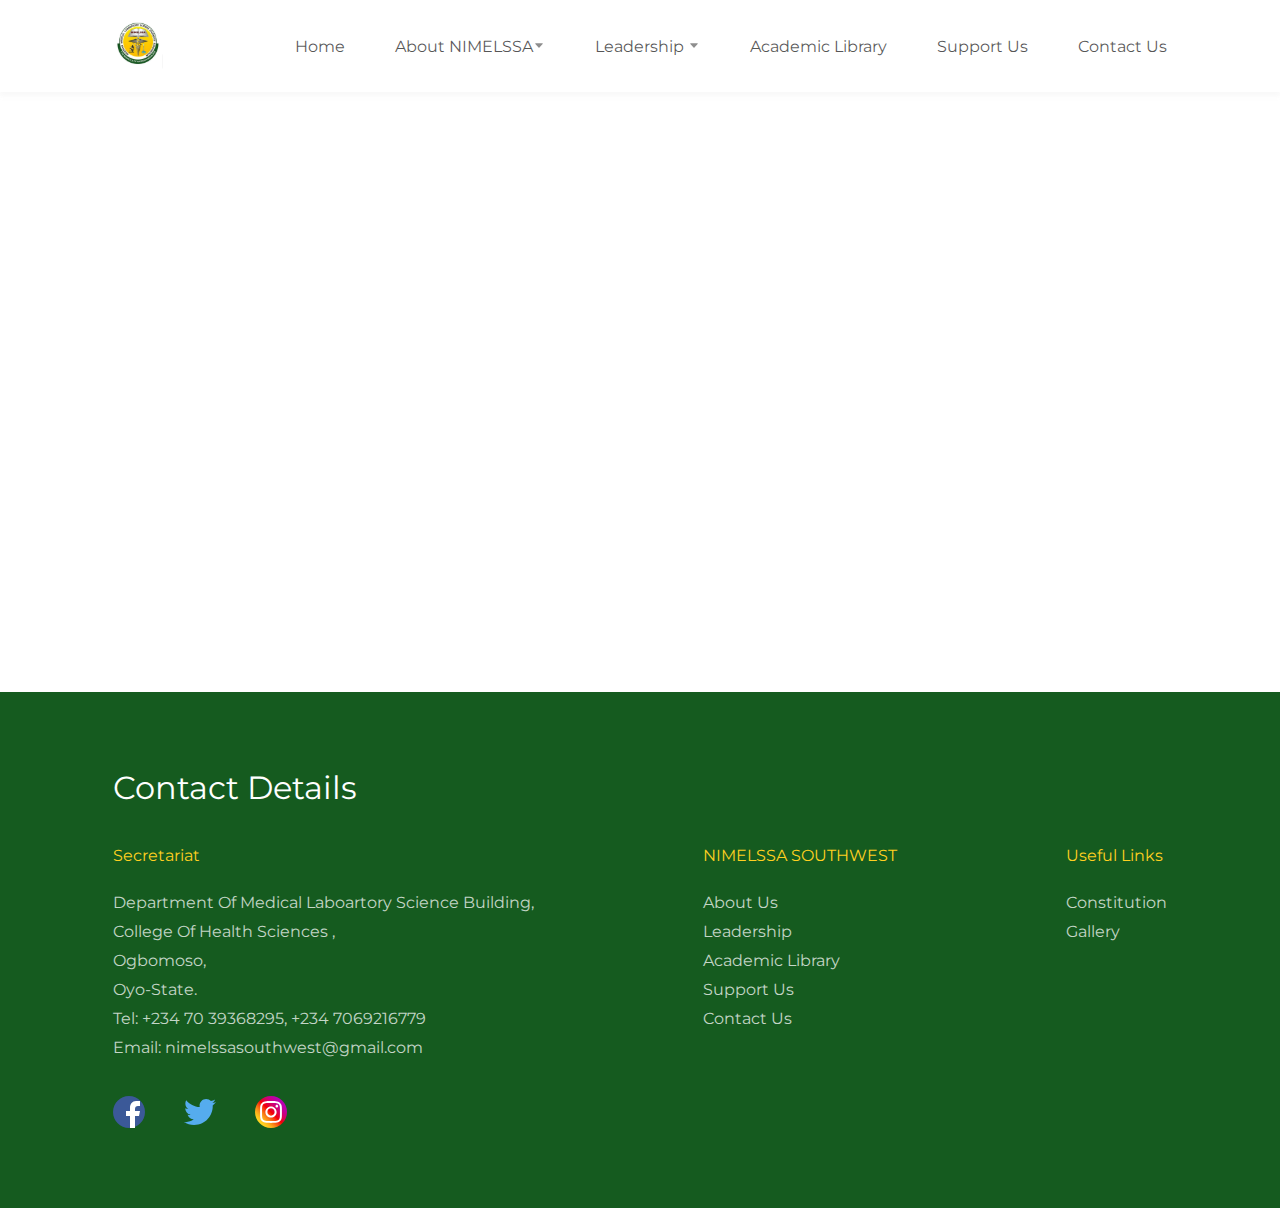
==== index.html @ 7cd4c110 "feat : added header and footer for all initial pages" ====
<!DOCTYPE html>
<html lang="en">
  <head>
    <meta charset="UTF-8" />
    <meta name="viewport" content="width=device-width, initial-scale=1.0" />
    <title>South West</title>
    <link rel="stylesheet" href="assets/css/styles.css" />
    <link
      rel="shortcut icon"
      href="assets/images/logo.svg"
      type="image/x-icon"
    />
  </head>
  <body>
    <div class="containers">
      <header class="header container">
        <div class="header__logo-container">
          <img
            src="assets/images/logo.svg"
            width="50"
            height="50"
            alt="Logo"
            class="header__logo"
          />
        </div>
        <nav class="header__nav">
          <ul class="header__list">
            <li class="header__item">
              <a href="index.html" class="header__link">Home</a>
            </li>
            <li class="header__item">
              <a href="about-us/index.html" class="header__link"
                >About NIMELSSA<img src="assets/images/arrow-down.svg" alt=""
              /></a>
            </li>
            <li class="header__item">
              <a href="leadership/index.html" class="header__link"
                >Leadership
                <img src="assets/images/arrow-down.svg" alt="" />
              </a>
            </li>
            <li class="header__item">
              <a href="academic-library.html" class="header__link"
                >Academic Library</a
              >
            </li>
            <li class="header__item">
              <a href="support.html" class="header__link">Support Us</a>
            </li>
            <li class="header__item">
              <a href="contact.html" class="header__link">Contact Us</a>
            </li>
          </ul>
        </nav>
      </header>
      <main style="height: 600px"></main>
      <footer class="footer">
        <div class="footer__container">
          <h2 class="footer__header">Contact Details</h2>
          <div class="footer__body">
            <div class="footer__elem">
              <h3 class="footer__sub-title">Secretariat</h3>
              <div class="footer__details">
                <div class="footer__address">
                  <p>Department Of Medical Laboartory Science Building,</p>
                  <p>College Of Health Sciences ,</p>
                  <p>Ogbomoso,</p>
                  <p>Oyo-State.</p>
                </div>
                <a href="tel:+234 70 39368295" class="footer__tel">
                  Tel: +234 70 39368295, +234 7069216779
                </a>
                <a
                  href="mailto:nimelssasouthwest@gmail.com"
                  class="footer__email"
                  >Email: nimelssasouthwest@gmail.com</a
                >
              </div>
            </div>
            <div class="footer__elem">
              <h3 class="footer__sub-title">NIMELSSA SOUTHWEST</h3>
              <div class="footer__southwest">
                <ul class="footer__list">
                  <li>
                    <a href="/about-us/index.html">About Us</a>
                  </li>
                  <li>
                    <a href="/leadership/index.html">Leadership</a>
                  </li>
                  <li>
                    <a href="/academic-library.html">Academic Library</a>
                  </li>
                  <li>
                    <a href="/support.html">Support Us</a>
                  </li>
                  <li>
                    <a href="/contact.html">Contact Us</a>
                  </li>
                </ul>
              </div>
            </div>
            <div class="footer__elem">
              <h3 class="footer__sub-title">Useful Links</h3>
              <div class="footer__useful-links">
                <ul class="footer__list">
                  <li>
                    <a href="">Constitution</a>
                  </li>
                  <li>
                    <a href="">Gallery</a>
                  </li>
                </ul>
              </div>
            </div>
          </div>
          <div class="footer__socials">
            <a href="#">
              <img src="assets/images/facebook.svg" alt="facebook" />
            </a>
            <a href="#">
              <img src="assets/images/twitter.svg" alt="twitter" />
            </a>
            <a href="#">
              <img src="assets/images/instagram.svg" alt="instagram" />
            </a>
          </div>
        </div>
      </footer>
    </div>
    <script src="assets/scripts/main.js"></script>
  </body>
</html>
---- assets/css/styles.css ----
@import url("https://fonts.googleapis.com/css2?family=Montserrat:wght@100;200;300;400;500;600;700;800;900&display=swap");
* {
  margin: 0;
  padding: 0;
  box-sizing: border-box;
  font-family: "Montserrat", sans-serif;
  text-decoration: none;
  list-style: none;
}

.header {
  height: 92px;
  display: flex;
  justify-content: space-between;
  align-items: center;
  color: rgba(30, 30, 30, 0.75);
  background: #fff;
  box-shadow: 0px 4px 4px 0px rgba(232, 232, 232, 0.25);
}
.header .header__nav .header__list {
  display: flex;
  gap: 50px;
  font-style: normal;
}

.container {
  margin: 0 auto;
  padding: 0 113px;
}

.footer {
  background-color: rgb(21, 91, 31);
}

.footer__container {
  height: 516px;
  margin: 0 auto;
  padding: 76px 113px;
  display: flex;
  justify-content: space-between;
  align-items: start;
  flex-direction: column;
}

.footer__header {
  color: #fff;
  font-size: 32px;
  font-style: normal;
  font-weight: 400;
  line-height: normal;
}

.footer__body {
  display: flex;
  justify-content: space-between;
  width: 100%;
}
.footer__body .footer__elem {
  display: flex;
  flex-direction: column;
  gap: 28px;
}
.footer__body .footer__elem .footer__sub-title {
  color: #ffd020;
  font-size: 16px;
  font-style: normal;
  font-weight: 400;
  line-height: normal;
}

.footer__details {
  display: flex;
  flex-direction: column;
  gap: 10px;
  color: rgba(255, 255, 255, 0.75);
}
.footer__details .footer__address {
  display: flex;
  flex-direction: column;
  gap: 10px;
}
.footer__details a {
  color: rgba(255, 255, 255, 0.75) !important;
}

.footer__list {
  display: flex;
  flex-direction: column;
  gap: 10px;
}
.footer__list a {
  color: rgba(255, 255, 255, 0.75) !important;
}

.footer__socials {
  display: flex;
  gap: 39px;
}
.footer__socials img {
  width: 32px;
  height: 32px;
}

a {
  color: rgba(30, 30, 30, 0.75);
}

/*# sourceMappingURL=styles.css.map */
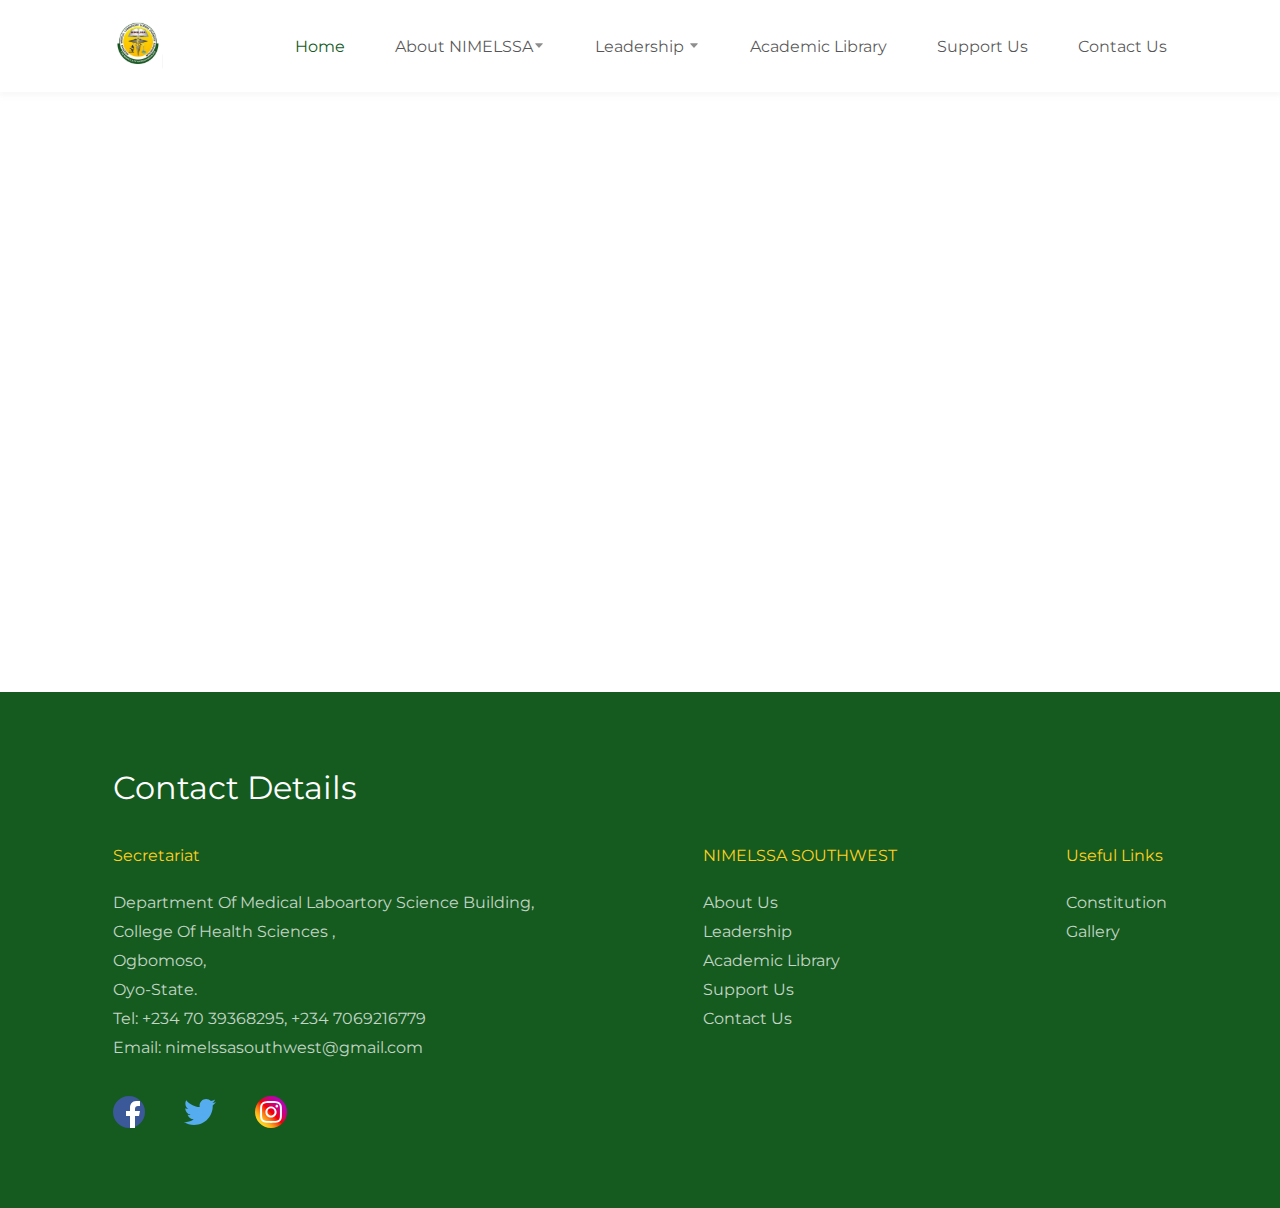
==== commit b19847ed: "feat: added submenu navbar and js file" ====
--- a/index.html
+++ b/index.html
@@ -28,27 +28,59 @@
             <li class="header__item">
               <a href="index.html" class="header__link">Home</a>
             </li>
-            <li class="header__item">
-              <a href="about-us/index.html" class="header__link"
+            <li class="header__item header__has-sub-item">
+              <a href="javascript:void(0)" class="header__link"
                 >About NIMELSSA<img src="assets/images/arrow-down.svg" alt=""
               /></a>
+              <ul class="header__sub-item">
+                <li>
+                  <a href="/about-us/index.html">About Us</a>
+                </li>
+                <li>
+                  <a href="/about-us/our-structure.html">Our Structure</a>
+                </li>
+                <li>
+                  <a href="/about-us/activities.html">Activities</a>
+                </li>
+                <li>
+                  <a href="/about-us/history.html">Our History</a>
+                </li>
+              </ul>
             </li>
-            <li class="header__item">
-              <a href="leadership/index.html" class="header__link"
+            <li class="header__item header__has-sub-item">
+              <a href="javascript:void(0)" class="header__link"
                 >Leadership
                 <img src="assets/images/arrow-down.svg" alt="" />
               </a>
+              <ul class="header__sub-item">
+                <li>
+                  <a href="#"
+                    >National Executive Council</a
+                  >
+                </li>
+                <li>
+                  <a href="/leadership/regional-executive-council.html"
+                    >Regional Executive Council</a
+                  >
+                </li>
+                <li>
+                  <a href="/leadership/provisional-executive-council.html"
+                    >Provisional Executive Council</a
+                  >
+                </li>
+              </ul>
             </li>
+
             <li class="header__item">
-              <a href="academic-library.html" class="header__link"
+              <a href="/academic-library.html" class="header__link"
                 >Academic Library</a
               >
             </li>
             <li class="header__item">
-              <a href="support.html" class="header__link">Support Us</a>
+              <a href="/support.html" class="header__link">Support Us</a>
             </li>
             <li class="header__item">
-              <a href="contact.html" class="header__link">Contact Us</a>
+              <a href="/contact.html" class="header__link">Contact Us</a>
             </li>
           </ul>
         </nav>
--- a/assets/css/styles.css
+++ b/assets/css/styles.css
@@ -21,6 +21,45 @@
   display: flex;
   gap: 50px;
   font-style: normal;
+}
+
+.header__item.header__item_active a {
+  color: rgb(21, 91, 31) !important;
+}
+
+.header__has-sub-item {
+  position: relative;
+}
+
+.header__sub-item {
+  display: flex;
+  visibility: hidden;
+  flex-direction: column;
+  padding: 38px 0px 24px 0px;
+  justify-content: flex-end;
+  align-items: flex-start;
+  gap: 8px;
+  position: absolute;
+  z-index: 50;
+  top: 40px;
+  background-color: #fff;
+  box-shadow: 0px 4px 4px 0px rgba(232, 232, 232, 0.25);
+}
+.header__sub-item li > a {
+  display: flex;
+  align-items: center;
+  width: 293px;
+  padding: 12px 20px 13px 40px;
+}
+.header__sub-item li > a.greenBg {
+  background-color: rgb(21, 91, 31);
+  color: white !important;
+}
+.header__sub-item a {
+  color: rgba(30, 30, 30, 0.75) !important;
+}
+.header__sub-item.header__sub-item_active {
+  visibility: visible;
 }
 
 .container {
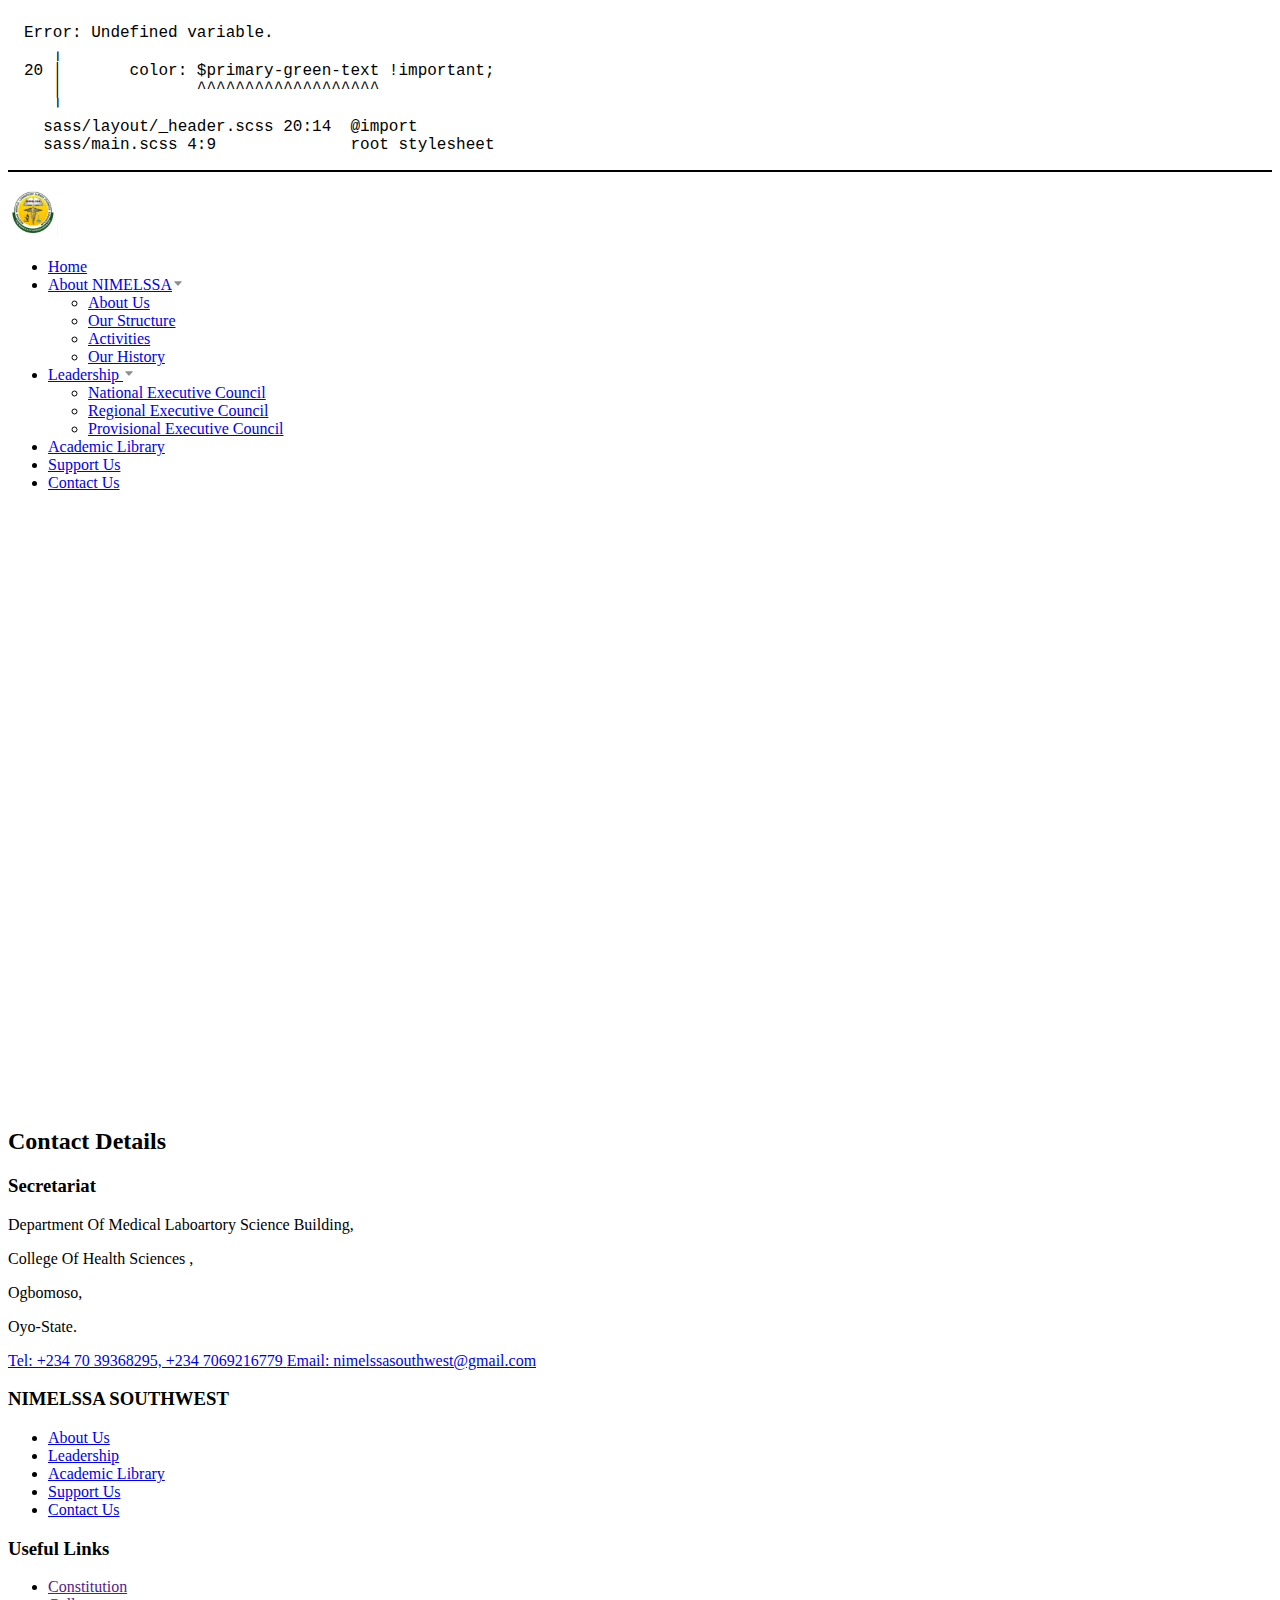
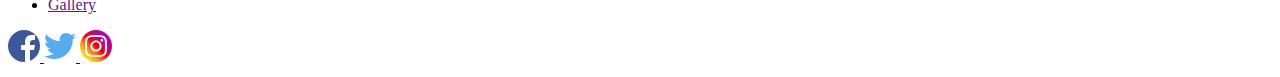
==== commit aa5d2c4e: "feat : demo with JN" ====
--- a/index.html
+++ b/index.html
@@ -54,9 +54,7 @@
               </a>
               <ul class="header__sub-item">
                 <li>
-                  <a href="#"
-                    >National Executive Council</a
-                  >
+                  <a href="#">National Executive Council</a>
                 </li>
                 <li>
                   <a href="/leadership/regional-executive-council.html"
@@ -85,7 +83,9 @@
           </ul>
         </nav>
       </header>
-      <main style="height: 600px"></main>
+      <main style="height: 600px">
+        
+      </main>
       <footer class="footer">
         <div class="footer__container">
           <h2 class="footer__header">Contact Details</h2>
--- a/assets/css/styles.css
+++ b/assets/css/styles.css
@@ -1,147 +1,18 @@
-@import url("https://fonts.googleapis.com/css2?family=Montserrat:wght@100;200;300;400;500;600;700;800;900&display=swap");
-* {
-  margin: 0;
-  padding: 0;
-  box-sizing: border-box;
-  font-family: "Montserrat", sans-serif;
-  text-decoration: none;
-  list-style: none;
+/* Error: Undefined variable.
+ *    ,
+ * 20 |       color: $primary-green-text !important;
+ *    |              ^^^^^^^^^^^^^^^^^^^
+ *    '
+ *   sass/layout/_header.scss 20:14  @import
+ *   sass/main.scss 4:9              root stylesheet */
+
+body::before {
+  font-family: "Source Code Pro", "SF Mono", Monaco, Inconsolata, "Fira Mono",
+      "Droid Sans Mono", monospace, monospace;
+  white-space: pre;
+  display: block;
+  padding: 1em;
+  margin-bottom: 1em;
+  border-bottom: 2px solid black;
+  content: "Error: Undefined variable.\a    \2577 \a 20 \2502        color: $primary-green-text !important;\a    \2502               ^^^^^^^^^^^^^^^^^^^\a    \2575 \a   sass/layout/_header.scss 20:14  @import\a   sass/main.scss 4:9              root stylesheet";
 }
-
-.header {
-  height: 92px;
-  display: flex;
-  justify-content: space-between;
-  align-items: center;
-  color: rgba(30, 30, 30, 0.75);
-  background: #fff;
-  box-shadow: 0px 4px 4px 0px rgba(232, 232, 232, 0.25);
-}
-.header .header__nav .header__list {
-  display: flex;
-  gap: 50px;
-  font-style: normal;
-}
-
-.header__item.header__item_active a {
-  color: rgb(21, 91, 31) !important;
-}
-
-.header__has-sub-item {
-  position: relative;
-}
-
-.header__sub-item {
-  display: flex;
-  visibility: hidden;
-  flex-direction: column;
-  padding: 38px 0px 24px 0px;
-  justify-content: flex-end;
-  align-items: flex-start;
-  gap: 8px;
-  position: absolute;
-  z-index: 50;
-  top: 40px;
-  background-color: #fff;
-  box-shadow: 0px 4px 4px 0px rgba(232, 232, 232, 0.25);
-}
-.header__sub-item li > a {
-  display: flex;
-  align-items: center;
-  width: 293px;
-  padding: 12px 20px 13px 40px;
-}
-.header__sub-item li > a.greenBg {
-  background-color: rgb(21, 91, 31);
-  color: white !important;
-}
-.header__sub-item a {
-  color: rgba(30, 30, 30, 0.75) !important;
-}
-.header__sub-item.header__sub-item_active {
-  visibility: visible;
-}
-
-.container {
-  margin: 0 auto;
-  padding: 0 113px;
-}
-
-.footer {
-  background-color: rgb(21, 91, 31);
-}
-
-.footer__container {
-  height: 516px;
-  margin: 0 auto;
-  padding: 76px 113px;
-  display: flex;
-  justify-content: space-between;
-  align-items: start;
-  flex-direction: column;
-}
-
-.footer__header {
-  color: #fff;
-  font-size: 32px;
-  font-style: normal;
-  font-weight: 400;
-  line-height: normal;
-}
-
-.footer__body {
-  display: flex;
-  justify-content: space-between;
-  width: 100%;
-}
-.footer__body .footer__elem {
-  display: flex;
-  flex-direction: column;
-  gap: 28px;
-}
-.footer__body .footer__elem .footer__sub-title {
-  color: #ffd020;
-  font-size: 16px;
-  font-style: normal;
-  font-weight: 400;
-  line-height: normal;
-}
-
-.footer__details {
-  display: flex;
-  flex-direction: column;
-  gap: 10px;
-  color: rgba(255, 255, 255, 0.75);
-}
-.footer__details .footer__address {
-  display: flex;
-  flex-direction: column;
-  gap: 10px;
-}
-.footer__details a {
-  color: rgba(255, 255, 255, 0.75) !important;
-}
-
-.footer__list {
-  display: flex;
-  flex-direction: column;
-  gap: 10px;
-}
-.footer__list a {
-  color: rgba(255, 255, 255, 0.75) !important;
-}
-
-.footer__socials {
-  display: flex;
-  gap: 39px;
-}
-.footer__socials img {
-  width: 32px;
-  height: 32px;
-}
-
-a {
-  color: rgba(30, 30, 30, 0.75);
-}
-
-/*# sourceMappingURL=styles.css.map */
